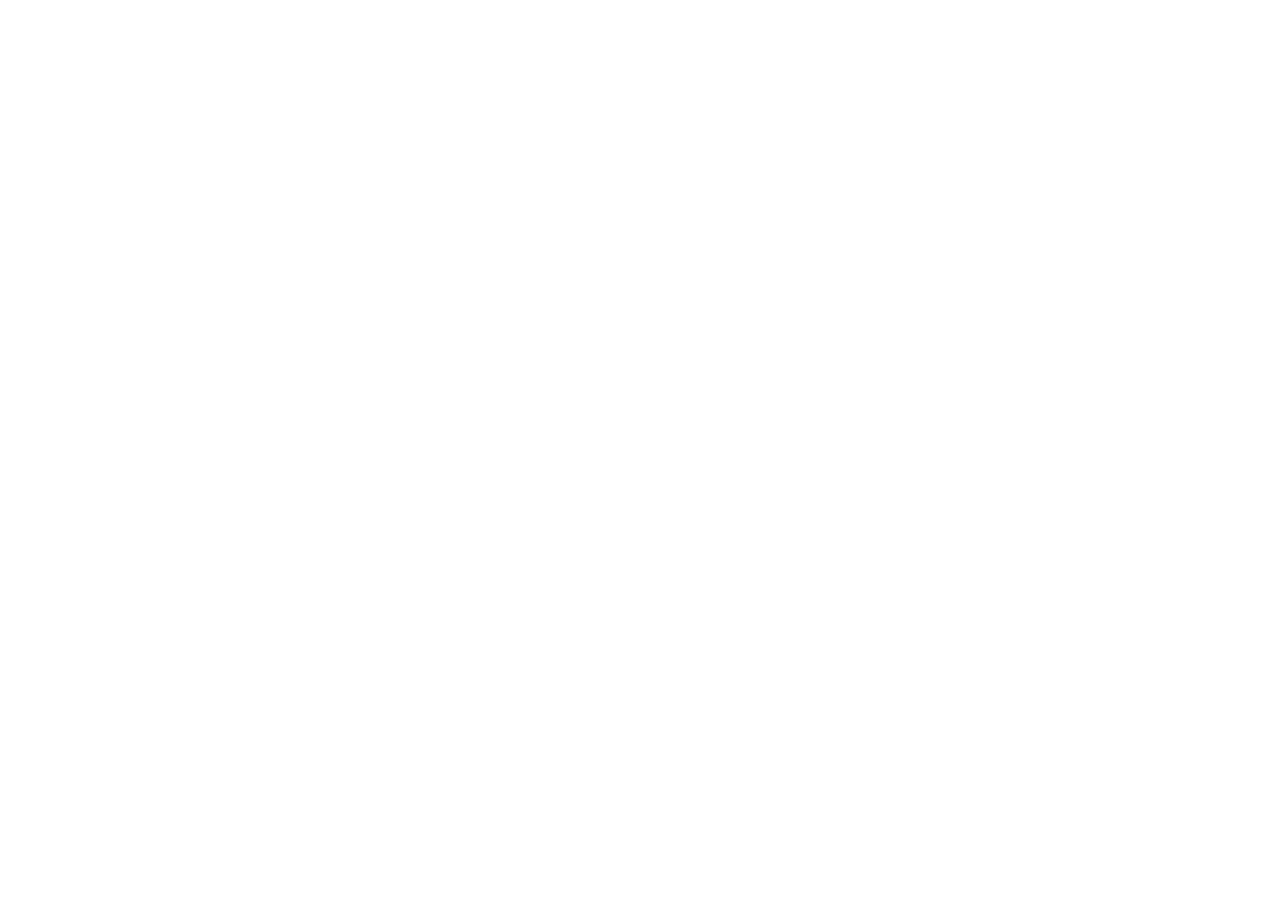
==== Leilani_site_zip/index.html @ e860989b "begin background efect" ====
<!DOCTYPE html>
<html lang="en">
<head>
    <meta charset="UTF-8">
    <meta name="viewport" content="width=device-width, initial-scale=1.0">
    <title>Opendag website leilani</title>
    <link rel="stylesheet" href="opendag.css">
</head>
<body>
    <div class="container">
        <div class="bubbles">
            
        </div>
    </div>
</body>
</html>
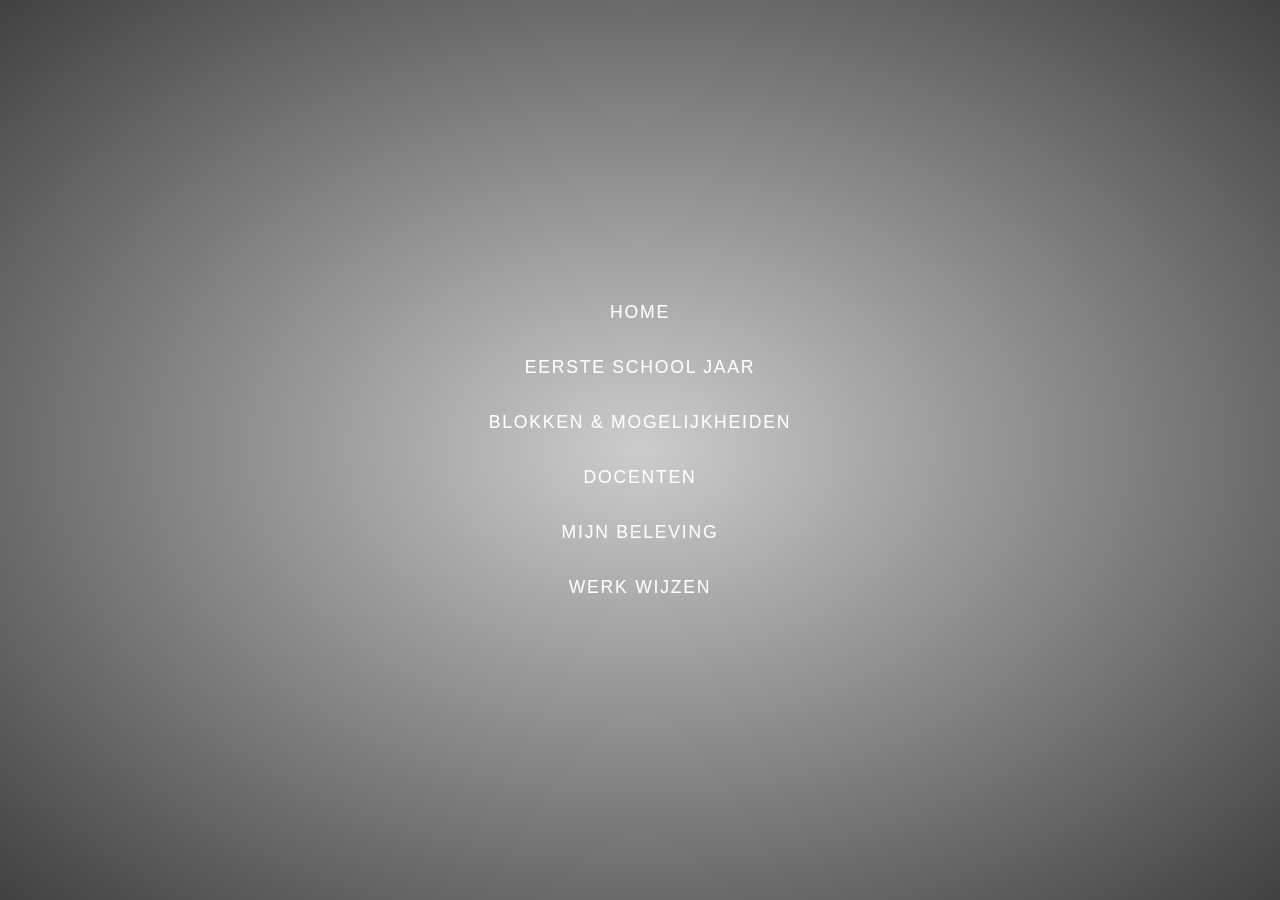
==== commit 10b20285: "front page" ====
--- a/Leilani_site_zip/index.html
+++ b/Leilani_site_zip/index.html
@@ -4,13 +4,26 @@
     <meta charset="UTF-8">
     <meta name="viewport" content="width=device-width, initial-scale=1.0">
     <title>Opendag website leilani</title>
-    <link rel="stylesheet" href="opendag.css">
+    <link rel="stylesheet" href="css/opendag.css">
+    <script src="javascrip/javascript.js"></script>
 </head>
+<header>
+   
+</header>
 <body>
-    <div class="container">
-        <div class="bubbles">
-            
-        </div>
-    </div>
+
+         <section class="hid">
+    <div class="main">
+        <ul>
+            <li><a href="index.html">home</a></li>
+          <li><a href="schoolJaar.html">Eerste school jaar</a></li>
+          <li><a href="blokkenmogelijkeiden.html">blokken  & mogelijkheiden</a></li>
+          <li><a href="docenten.html">Docenten</a></li>
+          <li><a href="mijnbeleving.html">Mijn beleving</a></li>
+          <li><a href="werkwijzen.html">Werk wijzen</a></li>
+        </ul>
+      </section> 
+  </div> 
+
 </body>
 </html>--- a/Leilani_site_zip/css/opendag.css
+++ b/Leilani_site_zip/css/opendag.css
@@ -0,0 +1,74 @@
+* {
+  margin: 0;
+  padding: 0;
+}
+
+*,
+*:before,
+*:after {
+  box-sizing: inherit;
+}
+
+html, body {
+  box-sizing: border-box;
+  margin: 0;
+  padding: 0;
+  height: 100%;
+  width: 100%;
+}
+
+.hid {
+  height: 100%;
+  overflow: hidden;
+}
+
+.main {
+  width: 100%;
+  height: 100%;  
+  background: radial-gradient(
+    rgba(0, 0, 0, .2), 
+    rgba(0, 0, 0, .8)), 
+  url(https://www.curio.nl/sites/default/files/styles/hero_extra_large/public/2024-06/curio_locatie_mbo_terheijdenseweg_350-2_0.jpg?itok=QBj--WnE) no-repeat center / cover;
+  transform: scale(1.1);
+  backface-visibility: hidden;
+  transition: transform 1s ease-out;
+}
+
+ul {
+  padding: 0;
+  list-style: none;
+  text-align: center;
+  font-family: sans-serif;
+  position: absolute;
+  top: 50%;
+  left: 0;
+  transform: translateY(-50%);
+  width: 100%;
+}
+
+ul li{
+  font-weight: 100;
+  font-size: 1.5;
+  text-transform: uppercase;
+  letter-spacing: .1rem;
+  cursor: pointer;
+  transition: background .6s cubic-bezier(0.36, .5, 0.17, 1),
+    padding .6s cubic-bezier(0.36, .5, 0.17, 1),
+    letter-spacing .6s cubic-bezier(0.36, .5, 0.17, 1);
+  opacity: 1;
+}
+ul a
+{
+    color: #fff;
+    text-decoration: none;
+}
+
+ul li:not(:last-child) {
+  margin-bottom: 2rem;
+}
+
+ul li:hover {
+  background: rgba(0, 0, 0, .4);
+  padding: 2rem 0;
+  letter-spacing: .5rem;
+}
